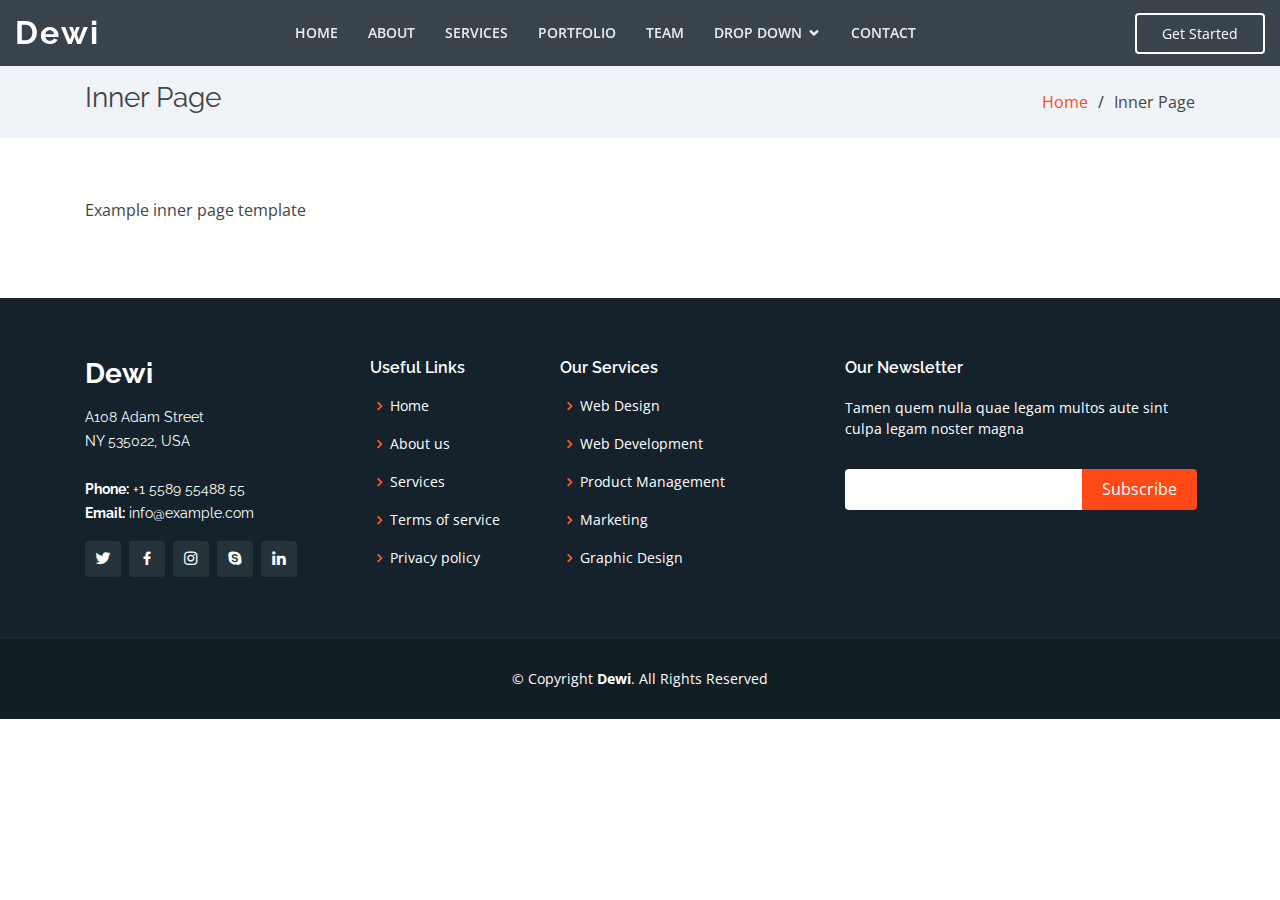
==== inner-page.html @ 9644bba6 "added template" ====
<!DOCTYPE html>
<html lang="en">

<head>
  <meta charset="utf-8">
  <meta content="width=device-width, initial-scale=1.0" name="viewport">

  <title>Inner Page - Dewi Bootstrap Template</title>
  <meta content="" name="descriptison">
  <meta content="" name="keywords">

  <!-- Favicons -->
  <link href="assets/img/favicon.png" rel="icon">
  <link href="assets/img/apple-touch-icon.png" rel="apple-touch-icon">

  <!-- Google Fonts -->
  <link href="https://fonts.googleapis.com/css?family=Open+Sans:300,300i,400,400i,600,600i,700,700i|Raleway:300,300i,400,400i,500,500i,600,600i,700,700i|Poppins:300,300i,400,400i,500,500i,600,600i,700,700i" rel="stylesheet">

  <!-- Vendor CSS Files -->
  <link href="assets/vendor/bootstrap/css/bootstrap.min.css" rel="stylesheet">
  <link href="assets/vendor/icofont/icofont.min.css" rel="stylesheet">
  <link href="assets/vendor/boxicons/css/boxicons.min.css" rel="stylesheet">
  <link href="assets/vendor/venobox/venobox.css" rel="stylesheet">
  <link href="assets/vendor/remixicon/remixicon.css" rel="stylesheet">
  <link href="assets/vendor/owl.carousel/assets/owl.carousel.min.css" rel="stylesheet">
  <link href="assets/vendor/aos/aos.css" rel="stylesheet">

  <!-- Template Main CSS File -->
  <link href="assets/css/style.css" rel="stylesheet">

 
</head>

<body>

  <!-- ======= Header ======= -->
  <header id="header" class="fixed-top header-inner-pages">
    <div class="container-fluid d-flex align-items-center justify-content-between">

      <h1 class="logo"><a href="index.html">Dewi</a></h1>
      <!-- Uncomment below if you prefer to use an image logo -->
      <!-- <a href="index.html" class="logo"><img src="assets/img/logo.png" alt="" class="img-fluid"></a>-->

      <nav class="nav-menu d-none d-lg-block">
        <ul>
          <li><a href="index.html">Home</a></li>
          <li><a href="#about">About</a></li>
          <li><a href="#services">Services</a></li>
          <li><a href="#portfolio">Portfolio</a></li>
          <li><a href="#team">Team</a></li>
          <li class="drop-down"><a href="">Drop Down</a>
            <ul>
              <li><a href="#">Drop Down 1</a></li>
              <li class="drop-down"><a href="#">Deep Drop Down</a>
                <ul>
                  <li><a href="#">Deep Drop Down 1</a></li>
                  <li><a href="#">Deep Drop Down 2</a></li>
                  <li><a href="#">Deep Drop Down 3</a></li>
                  <li><a href="#">Deep Drop Down 4</a></li>
                  <li><a href="#">Deep Drop Down 5</a></li>
                </ul>
              </li>
              <li><a href="#">Drop Down 2</a></li>
              <li><a href="#">Drop Down 3</a></li>
              <li><a href="#">Drop Down 4</a></li>
            </ul>
          </li>
          <li><a href="#contact">Contact</a></li>

        </ul>
      </nav><!-- .nav-menu -->

      <a href="#about" class="get-started-btn scrollto">Get Started</a>

    </div>
  </header><!-- End Header -->

  <main id="main">

    <!-- ======= Breadcrumbs ======= -->
    <section class="breadcrumbs">
      <div class="container">

        <div class="d-flex justify-content-between align-items-center">
          <h2>Inner Page</h2>
          <ol>
            <li><a href="index.html">Home</a></li>
            <li>Inner Page</li>
          </ol>
        </div>

      </div>
    </section><!-- End Breadcrumbs -->

    <section class="inner-page">
      <div class="container">
        <p>
          Example inner page template
        </p>
      </div>
    </section>

  </main><!-- End #main -->

  <!-- ======= Footer ======= -->
  <footer id="footer">
    <div class="footer-top">
      <div class="container">
        <div class="row">

          <div class="col-lg-3 col-md-6">
            <div class="footer-info">
              <h3>Dewi</h3>
              <p>
                A108 Adam Street <br>
                NY 535022, USA<br><br>
                <strong>Phone:</strong> +1 5589 55488 55<br>
                <strong>Email:</strong> info@example.com<br>
              </p>
              <div class="social-links mt-3">
                <a href="#" class="twitter"><i class="bx bxl-twitter"></i></a>
                <a href="#" class="facebook"><i class="bx bxl-facebook"></i></a>
                <a href="#" class="instagram"><i class="bx bxl-instagram"></i></a>
                <a href="#" class="google-plus"><i class="bx bxl-skype"></i></a>
                <a href="#" class="linkedin"><i class="bx bxl-linkedin"></i></a>
              </div>
            </div>
          </div>

          <div class="col-lg-2 col-md-6 footer-links">
            <h4>Useful Links</h4>
            <ul>
              <li><i class="bx bx-chevron-right"></i> <a href="#">Home</a></li>
              <li><i class="bx bx-chevron-right"></i> <a href="#">About us</a></li>
              <li><i class="bx bx-chevron-right"></i> <a href="#">Services</a></li>
              <li><i class="bx bx-chevron-right"></i> <a href="#">Terms of service</a></li>
              <li><i class="bx bx-chevron-right"></i> <a href="#">Privacy policy</a></li>
            </ul>
          </div>

          <div class="col-lg-3 col-md-6 footer-links">
            <h4>Our Services</h4>
            <ul>
              <li><i class="bx bx-chevron-right"></i> <a href="#">Web Design</a></li>
              <li><i class="bx bx-chevron-right"></i> <a href="#">Web Development</a></li>
              <li><i class="bx bx-chevron-right"></i> <a href="#">Product Management</a></li>
              <li><i class="bx bx-chevron-right"></i> <a href="#">Marketing</a></li>
              <li><i class="bx bx-chevron-right"></i> <a href="#">Graphic Design</a></li>
            </ul>
          </div>

          <div class="col-lg-4 col-md-6 footer-newsletter">
            <h4>Our Newsletter</h4>
            <p>Tamen quem nulla quae legam multos aute sint culpa legam noster magna</p>
            <form action="" method="post">
              <input type="email" name="email"><input type="submit" value="Subscribe">
            </form>

          </div>

        </div>
      </div>
    </div>

    <div class="container">
      <div class="copyright">
        &copy; Copyright <strong><span>Dewi</span></strong>. All Rights Reserved
      </div>
      
    </div>
  </footer><!-- End Footer -->

  <a href="#" class="back-to-top"><i class="ri-arrow-up-line"></i></a>
  <div id="preloader"></div>

  <!-- Vendor JS Files -->
  <script src="assets/vendor/jquery/jquery.min.js"></script>
  <script src="assets/vendor/bootstrap/js/bootstrap.bundle.min.js"></script>
  <script src="assets/vendor/jquery.easing/jquery.easing.min.js"></script>
  <script src="assets/vendor/php-email-form/validate.js"></script>
  <script src="assets/vendor/waypoints/jquery.waypoints.min.js"></script>
  <script src="assets/vendor/counterup/counterup.min.js"></script>
  <script src="assets/vendor/venobox/venobox.min.js"></script>
  <script src="assets/vendor/owl.carousel/owl.carousel.min.js"></script>
  <script src="assets/vendor/isotope-layout/isotope.pkgd.min.js"></script>
  <script src="assets/vendor/aos/aos.js"></script>

  <!-- Template Main JS File -->
  <script src="assets/js/main.js"></script>

</body>

</html>
---- assets/vendor/venobox/venobox.css ----
/* ------ venobox.css --------*/
.vbox-overlay *, .vbox-overlay *:before, .vbox-overlay *:after{
    -webkit-backface-visibility: hidden;
    -webkit-box-sizing:border-box;
    -moz-box-sizing:border-box;
    box-sizing:border-box;
}
.vbox-overlay * { 
    -webkit-backface-visibility: visible;
    backface-visibility: visible;
}
.vbox-overlay{
    display: -webkit-flex;
    display: flex;
    -webkit-flex-direction: column;
    flex-direction: column;
    -webkit-justify-content: center;
    justify-content: center;
    -webkit-align-items: center;
    align-items: center;
    position: fixed;
    left: 0;
    top: 0;
    bottom: 0;
    right: 0;
    z-index: 999999;
}

/* ----- navigation ----- */
.vbox-title{
    width: 100%;
    height: 40px;
    float: left;
    text-align: center;
    line-height: 28px;
    font-size: 12px;
    padding: 6px 50px;
    overflow: hidden;
    position: fixed;
    display: none;
    left: 0;
    z-index: 89;
}
.vbox-close{
    cursor: pointer;
    position: fixed;
    top: -1px;
    right: 0;
    width: 50px;
    height: 40px;
    padding: 6px;
    display: block;
    background-position:10px center;
    overflow: hidden;
    font-size: 24px;
    line-height: 1;
    text-align: center;
    z-index: 99;
}
.vbox-left{
    cursor: pointer;
    position: fixed;
    left: 0;
    height: 40px;
    overflow: hidden;
    line-height: 28px;
    font-size: 12px;
    z-index: 99;
    display: flex;
    align-items:center;
}
.vbox-num{
    display: inline-block;
    margin: 6px 0 6px 15px;
}
/* ----- Social share ----- */
.vbox-share{
    line-height: 28px;
    font-size: 12px;
    overflow: hidden;
    position: fixed;
    left: 0;
    z-index: 98;
    display: flex;
    align-items:center;
    justify-content: center;
    width: 100%;
    text-align: center;
}
.vbox-share svg{
    max-height: 28px;
    width: 28px;
    z-index: 10;
    margin-left: 12px;
    margin-top: 6px;
    margin-bottom: 6px;
    vertical-align: middle;
}


/* ----- navigation ARROWS ----- */
.vbox-next, .vbox-prev{
    position: fixed;
    top: 50%;
    margin-top: -15px;
    overflow: hidden;
    cursor: pointer;
    display: block;
    width: 45px;
    height: 45px;
    z-index: 99;
}
.vbox-next span, .vbox-prev span{
    position: relative;
    width: 20px;
    height: 20px;
    border: 2px solid transparent;
    border-top-color: #B6B6B6;
    border-right-color: #B6B6B6;
    text-indent: -100px;
    position: absolute;
    top: 8px;
    display: block;
}
.vbox-prev{
    left: 15px;
}
.vbox-next{
    right: 15px;
}
.vbox-prev span{
    left: 10px;
    -ms-transform: rotate(-135deg);
    -webkit-transform: rotate(-135deg);
    transform: rotate(-135deg);
}
.vbox-next span{
    -ms-transform: rotate(45deg);
    -webkit-transform: rotate(45deg);
    transform: rotate(45deg);
    right: 10px;
}
/* ------- inline window ------ */
.vbox-inline{
    width: 420px;
    height: 315px;
    height: 70vh;
    padding: 10px;
    background: #fff;
    margin: 0 auto;
    overflow: auto;
    text-align: left;
}
/* ------- Video & iFrames window ------ */
.venoframe{
    max-width: 100%;
    width: 100%;
    border: none;
    width: 100%;
    height: 260px;
    height: 70vh;
}
.venoframe.vbvid{
    height: 260px;
}
@media (min-width: 768px) {
    .venoframe, .vbox-inline{
        width: 90%;
        height: 360px;
        height: 70vh;
    }
    .venoframe.vbvid{
        width: 640px;
        height: 360px;
    }
}
@media (min-width: 992px) {
    .venoframe, .vbox-inline{
        max-width: 1200px;
        width: 80%;
        height: 540px;
        height: 70vh;
    }
    .venoframe.vbvid{
        width: 960px;
        height: 540px;
    }
}
/* 
Please do NOT edit this part! 
or at least read this note: http://i.imgur.com/7C0ws9e.gif
*/
.vbox-open{
    overflow: hidden;
}
.vbox-container{
    position: absolute;
    left: 0;
    right: 0;
    top: 0;
    bottom: 0;
    overflow-x: hidden;
    overflow-y: scroll;
    overflow-scrolling: touch;
    -webkit-overflow-scrolling: touch;
    z-index: 20;
    max-height: 100%;

}

.vbox-content{
    text-align: center;
    float: left;
    width: 100%;
    position: relative;
    overflow: hidden;
    padding: 20px 4%;
}
.vbox-container img{
    max-width: 100%;
    height: auto;
}
.vbox-figlio{
    box-shadow: 0 0 12px rgba(0,0,0,0.19), 0 6px 6px rgba(0,0,0,0.23);
    max-width: 100%;
    text-align: initial;
}
img.vbox-figlio{
    -webkit-user-select: none;
-khtml-user-select: none;
-moz-user-select: none;
-o-user-select: none;
user-select: none;
}
.vbox-content.swipe-left{
    margin-left: -200px !important;
}
.vbox-content.swipe-right{
    margin-left: 200px !important;
}
.vbox-animated{
    webkit-transition: margin 300ms ease-out;
    transition: margin 300ms ease-out;
}

/* ---------- preloader ----------
 * SPINKIT 
 * http://tobiasahlin.com/spinkit/
-------------------------------- */
.sk-double-bounce,.sk-rotating-plane{width:40px;height:40px;margin:40px auto}.sk-rotating-plane{background-color:#333;-webkit-animation:sk-rotatePlane 1.2s infinite ease-in-out;animation:sk-rotatePlane 1.2s infinite ease-in-out}@-webkit-keyframes sk-rotatePlane{0%{-webkit-transform:perspective(120px) rotateX(0) rotateY(0);transform:perspective(120px) rotateX(0) rotateY(0)}50%{-webkit-transform:perspective(120px) rotateX(-180.1deg) rotateY(0);transform:perspective(120px) rotateX(-180.1deg) rotateY(0)}100%{-webkit-transform:perspective(120px) rotateX(-180deg) rotateY(-179.9deg);transform:perspective(120px) rotateX(-180deg) rotateY(-179.9deg)}}@keyframes sk-rotatePlane{0%{-webkit-transform:perspective(120px) rotateX(0) rotateY(0);transform:perspective(120px) rotateX(0) rotateY(0)}50%{-webkit-transform:perspective(120px) rotateX(-180.1deg) rotateY(0);transform:perspective(120px) rotateX(-180.1deg) rotateY(0)}100%{-webkit-transform:perspective(120px) rotateX(-180deg) rotateY(-179.9deg);transform:perspective(120px) rotateX(-180deg) rotateY(-179.9deg)}}.sk-double-bounce{position:relative}.sk-double-bounce .sk-child{width:100%;height:100%;border-radius:50%;background-color:#333;opacity:.6;position:absolute;top:0;left:0;-webkit-animation:sk-doubleBounce 2s infinite ease-in-out;animation:sk-doubleBounce 2s infinite ease-in-out}.sk-chasing-dots .sk-child,.sk-spinner-pulse,.sk-three-bounce .sk-child{background-color:#333;border-radius:100%}.sk-double-bounce .sk-double-bounce2{-webkit-animation-delay:-1s;animation-delay:-1s}@-webkit-keyframes sk-doubleBounce{0%,100%{-webkit-transform:scale(0);transform:scale(0)}50%{-webkit-transform:scale(1);transform:scale(1)}}@keyframes sk-doubleBounce{0%,100%{-webkit-transform:scale(0);transform:scale(0)}50%{-webkit-transform:scale(1);transform:scale(1)}}.sk-wave{margin:40px auto;width:50px;height:40px;text-align:center;font-size:10px}.sk-wave .sk-rect{background-color:#333;height:100%;width:6px;display:inline-block;-webkit-animation:sk-waveStretchDelay 1.2s infinite ease-in-out;animation:sk-waveStretchDelay 1.2s infinite ease-in-out}.sk-wave .sk-rect1{-webkit-animation-delay:-1.2s;animation-delay:-1.2s}.sk-wave .sk-rect2{-webkit-animation-delay:-1.1s;animation-delay:-1.1s}.sk-wave .sk-rect3{-webkit-animation-delay:-1s;animation-delay:-1s}.sk-wave .sk-rect4{-webkit-animation-delay:-.9s;animation-delay:-.9s}.sk-wave .sk-rect5{-webkit-animation-delay:-.8s;animation-delay:-.8s}@-webkit-keyframes sk-waveStretchDelay{0%,100%,40%{-webkit-transform:scaleY(.4);transform:scaleY(.4)}20%{-webkit-transform:scaleY(1);transform:scaleY(1)}}@keyframes sk-waveStretchDelay{0%,100%,40%{-webkit-transform:scaleY(.4);transform:scaleY(.4)}20%{-webkit-transform:scaleY(1);transform:scaleY(1)}}.sk-wandering-cubes{margin:40px auto;width:40px;height:40px;position:relative}.sk-wandering-cubes .sk-cube{background-color:#333;width:10px;height:10px;position:absolute;top:0;left:0;-webkit-animation:sk-wanderingCube 1.8s ease-in-out -1.8s infinite both;animation:sk-wanderingCube 1.8s ease-in-out -1.8s infinite both}.sk-chasing-dots,.sk-spinner-pulse{width:40px;height:40px;margin:40px auto}.sk-wandering-cubes .sk-cube2{-webkit-animation-delay:-.9s;animation-delay:-.9s}@-webkit-keyframes sk-wanderingCube{0%{-webkit-transform:rotate(0);transform:rotate(0)}25%{-webkit-transform:translateX(30px) rotate(-90deg) scale(.5);transform:translateX(30px) rotate(-90deg) scale(.5)}50%{-webkit-transform:translateX(30px) translateY(30px) rotate(-179deg);transform:translateX(30px) translateY(30px) rotate(-179deg)}50.1%{-webkit-transform:translateX(30px) translateY(30px) rotate(-180deg);transform:translateX(30px) translateY(30px) rotate(-180deg)}75%{-webkit-transform:translateX(0) translateY(30px) rotate(-270deg) scale(.5);transform:translateX(0) translateY(30px) rotate(-270deg) scale(.5)}100%{-webkit-transform:rotate(-360deg);transform:rotate(-360deg)}}@keyframes sk-wanderingCube{0%{-webkit-transform:rotate(0);transform:rotate(0)}25%{-webkit-transform:translateX(30px) rotate(-90deg) scale(.5);transform:translateX(30px) rotate(-90deg) scale(.5)}50%{-webkit-transform:translateX(30px) translateY(30px) rotate(-179deg);transform:translateX(30px) translateY(30px) rotate(-179deg)}50.1%{-webkit-transform:translateX(30px) translateY(30px) rotate(-180deg);transform:translateX(30px) translateY(30px) rotate(-180deg)}75%{-webkit-transform:translateX(0) translateY(30px) rotate(-270deg) scale(.5);transform:translateX(0) translateY(30px) rotate(-270deg) scale(.5)}100%{-webkit-transform:rotate(-360deg);transform:rotate(-360deg)}}.sk-spinner-pulse{-webkit-animation:sk-pulseScaleOut 1s infinite ease-in-out;animation:sk-pulseScaleOut 1s infinite ease-in-out}@-webkit-keyframes sk-pulseScaleOut{0%{-webkit-transform:scale(0);transform:scale(0)}100%{-webkit-transform:scale(1);transform:scale(1);opacity:0}}@keyframes sk-pulseScaleOut{0%{-webkit-transform:scale(0);transform:scale(0)}100%{-webkit-transform:scale(1);transform:scale(1);opacity:0}}.sk-chasing-dots{position:relative;text-align:center;-webkit-animation:sk-chasingDotsRotate 2s infinite linear;animation:sk-chasingDotsRotate 2s infinite linear}.sk-chasing-dots .sk-child{width:60%;height:60%;display:inline-block;position:absolute;top:0;-webkit-animation:sk-chasingDotsBounce 2s infinite ease-in-out;animation:sk-chasingDotsBounce 2s infinite ease-in-out}.sk-chasing-dots .sk-dot2{top:auto;bottom:0;-webkit-animation-delay:-1s;animation-delay:-1s}@-webkit-keyframes sk-chasingDotsRotate{100%{-webkit-transform:rotate(360deg);transform:rotate(360deg)}}@keyframes sk-chasingDotsRotate{100%{-webkit-transform:rotate(360deg);transform:rotate(360deg)}}@-webkit-keyframes sk-chasingDotsBounce{0%,100%{-webkit-transform:scale(0);transform:scale(0)}50%{-webkit-transform:scale(1);transform:scale(1)}}@keyframes sk-chasingDotsBounce{0%,100%{-webkit-transform:scale(0);transform:scale(0)}50%{-webkit-transform:scale(1);transform:scale(1)}}.sk-three-bounce{margin:40px auto;width:80px;text-align:center}.sk-three-bounce .sk-child{width:20px;height:20px;display:inline-block;-webkit-animation:sk-three-bounce 1.4s ease-in-out 0s infinite both;animation:sk-three-bounce 1.4s ease-in-out 0s infinite both}.sk-circle .sk-child:before,.sk-fading-circle .sk-circle:before{display:block;border-radius:100%;content:'';background-color:#333}.sk-three-bounce .sk-bounce1{-webkit-animation-delay:-.32s;animation-delay:-.32s}.sk-three-bounce .sk-bounce2{-webkit-animation-delay:-.16s;animation-delay:-.16s}@-webkit-keyframes sk-three-bounce{0%,100%,80%{-webkit-transform:scale(0);transform:scale(0)}40%{-webkit-transform:scale(1);transform:scale(1)}}@keyframes sk-three-bounce{0%,100%,80%{-webkit-transform:scale(0);transform:scale(0)}40%{-webkit-transform:scale(1);transform:scale(1)}}.sk-circle{margin:40px auto;width:40px;height:40px;position:relative}.sk-circle .sk-child{width:100%;height:100%;position:absolute;left:0;top:0}.sk-circle .sk-child:before{margin:0 auto;width:15%;height:15%;-webkit-animation:sk-circleBounceDelay 1.2s infinite ease-in-out both;animation:sk-circleBounceDelay 1.2s infinite ease-in-out both}.sk-circle .sk-circle2{-webkit-transform:rotate(30deg);-ms-transform:rotate(30deg);transform:rotate(30deg)}.sk-circle .sk-circle3{-webkit-transform:rotate(60deg);-ms-transform:rotate(60deg);transform:rotate(60deg)}.sk-circle .sk-circle4{-webkit-transform:rotate(90deg);-ms-transform:rotate(90deg);transform:rotate(90deg)}.sk-circle .sk-circle5{-webkit-transform:rotate(120deg);-ms-transform:rotate(120deg);transform:rotate(120deg)}.sk-circle .sk-circle6{-webkit-transform:rotate(150deg);-ms-transform:rotate(150deg);transform:rotate(150deg)}.sk-circle .sk-circle7{-webkit-transform:rotate(180deg);-ms-transform:rotate(180deg);transform:rotate(180deg)}.sk-circle .sk-circle8{-webkit-transform:rotate(210deg);-ms-transform:rotate(210deg);transform:rotate(210deg)}.sk-circle .sk-circle9{-webkit-transform:rotate(240deg);-ms-transform:rotate(240deg);transform:rotate(240deg)}.sk-circle .sk-circle10{-webkit-transform:rotate(270deg);-ms-transform:rotate(270deg);transform:rotate(270deg)}.sk-circle .sk-circle11{-webkit-transform:rotate(300deg);-ms-transform:rotate(300deg);transform:rotate(300deg)}.sk-circle .sk-circle12{-webkit-transform:rotate(330deg);-ms-transform:rotate(330deg);transform:rotate(330deg)}.sk-circle .sk-circle2:before{-webkit-animation-delay:-1.1s;animation-delay:-1.1s}.sk-circle .sk-circle3:before{-webkit-animation-delay:-1s;animation-delay:-1s}.sk-circle .sk-circle4:before{-webkit-animation-delay:-.9s;animation-delay:-.9s}.sk-circle .sk-circle5:before{-webkit-animation-delay:-.8s;animation-delay:-.8s}.sk-circle .sk-circle6:before{-webkit-animation-delay:-.7s;animation-delay:-.7s}.sk-circle .sk-circle7:before{-webkit-animation-delay:-.6s;animation-delay:-.6s}.sk-circle .sk-circle8:before{-webkit-animation-delay:-.5s;animation-delay:-.5s}.sk-circle .sk-circle9:before{-webkit-animation-delay:-.4s;animation-delay:-.4s}.sk-circle .sk-circle10:before{-webkit-animation-delay:-.3s;animation-delay:-.3s}.sk-circle .sk-circle11:before{-webkit-animation-delay:-.2s;animation-delay:-.2s}.sk-circle .sk-circle12:before{-webkit-animation-delay:-.1s;animation-delay:-.1s}@-webkit-keyframes sk-circleBounceDelay{0%,100%,80%{-webkit-transform:scale(0);transform:scale(0)}40%{-webkit-transform:scale(1);transform:scale(1)}}@keyframes sk-circleBounceDelay{0%,100%,80%{-webkit-transform:scale(0);transform:scale(0)}40%{-webkit-transform:scale(1);transform:scale(1)}}.sk-cube-grid{width:40px;height:40px;margin:40px auto}.sk-cube-grid .sk-cube{width:33.33%;height:33.33%;background-color:#333;float:left;-webkit-animation:sk-cubeGridScaleDelay 1.3s infinite ease-in-out;animation:sk-cubeGridScaleDelay 1.3s infinite ease-in-out}.sk-cube-grid .sk-cube1{-webkit-animation-delay:.2s;animation-delay:.2s}.sk-cube-grid .sk-cube2{-webkit-animation-delay:.3s;animation-delay:.3s}.sk-cube-grid .sk-cube3{-webkit-animation-delay:.4s;animation-delay:.4s}.sk-cube-grid .sk-cube4{-webkit-animation-delay:.1s;animation-delay:.1s}.sk-cube-grid .sk-cube5{-webkit-animation-delay:.2s;animation-delay:.2s}.sk-cube-grid .sk-cube6{-webkit-animation-delay:.3s;animation-delay:.3s}.sk-cube-grid .sk-cube7{-webkit-animation-delay:0ms;animation-delay:0ms}.sk-cube-grid .sk-cube8{-webkit-animation-delay:.1s;animation-delay:.1s}.sk-cube-grid .sk-cube9{-webkit-animation-delay:.2s;animation-delay:.2s}@-webkit-keyframes sk-cubeGridScaleDelay{0%,100%,70%{-webkit-transform:scale3D(1,1,1);transform:scale3D(1,1,1)}35%{-webkit-transform:scale3D(0,0,1);transform:scale3D(0,0,1)}}@keyframes sk-cubeGridScaleDelay{0%,100%,70%{-webkit-transform:scale3D(1,1,1);transform:scale3D(1,1,1)}35%{-webkit-transform:scale3D(0,0,1);transform:scale3D(0,0,1)}}.sk-fading-circle{margin:40px auto;width:40px;height:40px;position:relative}.sk-fading-circle .sk-circle{width:100%;height:100%;position:absolute;left:0;top:0}.sk-fading-circle .sk-circle:before{margin:0 auto;width:15%;height:15%;-webkit-animation:sk-circleFadeDelay 1.2s infinite ease-in-out both;animation:sk-circleFadeDelay 1.2s infinite ease-in-out both}.sk-fading-circle .sk-circle2{-webkit-transform:rotate(30deg);-ms-transform:rotate(30deg);transform:rotate(30deg)}.sk-fading-circle .sk-circle3{-webkit-transform:rotate(60deg);-ms-transform:rotate(60deg);transform:rotate(60deg)}.sk-fading-circle .sk-circle4{-webkit-transform:rotate(90deg);-ms-transform:rotate(90deg);transform:rotate(90deg)}.sk-fading-circle .sk-circle5{-webkit-transform:rotate(120deg);-ms-transform:rotate(120deg);transform:rotate(120deg)}.sk-fading-circle .sk-circle6{-webkit-transform:rotate(150deg);-ms-transform:rotate(150deg);transform:rotate(150deg)}.sk-fading-circle .sk-circle7{-webkit-transform:rotate(180deg);-ms-transform:rotate(180deg);transform:rotate(180deg)}.sk-fading-circle .sk-circle8{-webkit-transform:rotate(210deg);-ms-transform:rotate(210deg);transform:rotate(210deg)}.sk-fading-circle .sk-circle9{-webkit-transform:rotate(240deg);-ms-transform:rotate(240deg);transform:rotate(240deg)}.sk-fading-circle .sk-circle10{-webkit-transform:rotate(270deg);-ms-transform:rotate(270deg);transform:rotate(270deg)}.sk-fading-circle .sk-circle11{-webkit-transform:rotate(300deg);-ms-transform:rotate(300deg);transform:rotate(300deg)}.sk-fading-circle .sk-circle12{-webkit-transform:rotate(330deg);-ms-transform:rotate(330deg);transform:rotate(330deg)}.sk-fading-circle .sk-circle2:before{-webkit-animation-delay:-1.1s;animation-delay:-1.1s}.sk-fading-circle .sk-circle3:before{-webkit-animation-delay:-1s;animation-delay:-1s}.sk-fading-circle .sk-circle4:before{-webkit-animation-delay:-.9s;animation-delay:-.9s}.sk-fading-circle .sk-circle5:before{-webkit-animation-delay:-.8s;animation-delay:-.8s}.sk-fading-circle .sk-circle6:before{-webkit-animation-delay:-.7s;animation-delay:-.7s}.sk-fading-circle .sk-circle7:before{-webkit-animation-delay:-.6s;animation-delay:-.6s}.sk-fading-circle .sk-circle8:before{-webkit-animation-delay:-.5s;animation-delay:-.5s}.sk-fading-circle .sk-circle9:before{-webkit-animation-delay:-.4s;animation-delay:-.4s}.sk-fading-circle .sk-circle10:before{-webkit-animation-delay:-.3s;animation-delay:-.3s}.sk-fading-circle .sk-circle11:before{-webkit-animation-delay:-.2s;animation-delay:-.2s}.sk-fading-circle .sk-circle12:before{-webkit-animation-delay:-.1s;animation-delay:-.1s}@-webkit-keyframes sk-circleFadeDelay{0%,100%,39%{opacity:0}40%{opacity:1}}@keyframes sk-circleFadeDelay{0%,100%,39%{opacity:0}40%{opacity:1}}.sk-folding-cube{margin:40px auto;width:40px;height:40px;position:relative;-webkit-transform:rotateZ(45deg);transform:rotateZ(45deg)}.sk-folding-cube .sk-cube{float:left;width:50%;height:50%;position:relative;-webkit-transform:scale(1.1);-ms-transform:scale(1.1);transform:scale(1.1)}.sk-folding-cube .sk-cube:before{content:'';position:absolute;top:0;left:0;width:100%;height:100%;background-color:#333;-webkit-animation:sk-foldCubeAngle 2.4s infinite linear both;animation:sk-foldCubeAngle 2.4s infinite linear both;-webkit-transform-origin:100% 100%;-ms-transform-origin:100% 100%;transform-origin:100% 100%}.sk-folding-cube .sk-cube2{-webkit-transform:scale(1.1) rotateZ(90deg);transform:scale(1.1) rotateZ(90deg)}.sk-folding-cube .sk-cube3{-webkit-transform:scale(1.1) rotateZ(180deg);transform:scale(1.1) rotateZ(180deg)}.sk-folding-cube .sk-cube4{-webkit-transform:scale(1.1) rotateZ(270deg);transform:scale(1.1) rotateZ(270deg)}.sk-folding-cube .sk-cube2:before{-webkit-animation-delay:.3s;animation-delay:.3s}.sk-folding-cube .sk-cube3:before{-webkit-animation-delay:.6s;animation-delay:.6s}.sk-folding-cube .sk-cube4:before{-webkit-animation-delay:.9s;animation-delay:.9s}@-webkit-keyframes sk-foldCubeAngle{0%,10%{-webkit-transform:perspective(140px) rotateX(-180deg);transform:perspective(140px) rotateX(-180deg);opacity:0}25%,75%{-webkit-transform:perspective(140px) rotateX(0);transform:perspective(140px) rotateX(0);opacity:1}100%,90%{-webkit-transform:perspective(140px) rotateY(180deg);transform:perspective(140px) rotateY(180deg);opacity:0}}@keyframes sk-foldCubeAngle{0%,10%{-webkit-transform:perspective(140px) rotateX(-180deg);transform:perspective(140px) rotateX(-180deg);opacity:0}25%,75%{-webkit-transform:perspective(140px) rotateX(0);transform:perspective(140px) rotateX(0);opacity:1}100%,90%{-webkit-transform:perspective(140px) rotateY(180deg);transform:perspective(140px) rotateY(180deg);opacity:0}}
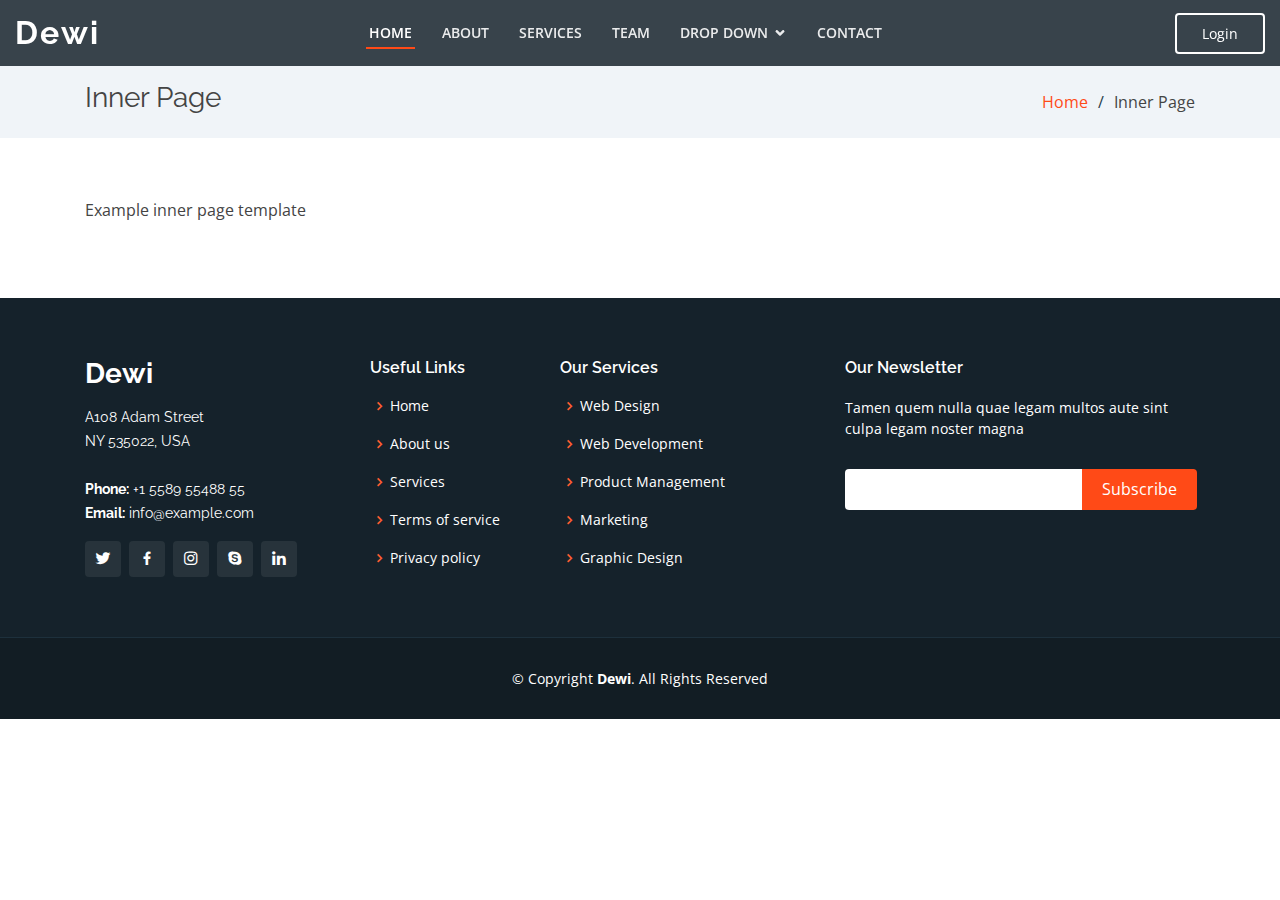
==== commit a7392a78: "adapted navbar based on client requirement" ====
--- a/inner-page.html
+++ b/inner-page.html
@@ -5,7 +5,7 @@
   <meta charset="utf-8">
   <meta content="width=device-width, initial-scale=1.0" name="viewport">
 
-  <title>Inner Page - Dewi Bootstrap Template</title>
+  <title>Dewi Bootstrap Template - Index</title>
   <meta content="" name="descriptison">
   <meta content="" name="keywords">
 
@@ -43,10 +43,9 @@
 
       <nav class="nav-menu d-none d-lg-block">
         <ul>
-          <li><a href="index.html">Home</a></li>
+          <li class="active"><a href="index.html">Home</a></li>
           <li><a href="#about">About</a></li>
           <li><a href="#services">Services</a></li>
-          <li><a href="#portfolio">Portfolio</a></li>
           <li><a href="#team">Team</a></li>
           <li class="drop-down"><a href="">Drop Down</a>
             <ul>
@@ -70,7 +69,7 @@
         </ul>
       </nav><!-- .nav-menu -->
 
-      <a href="#about" class="get-started-btn scrollto">Get Started</a>
+      <a href="#about" class="get-started-btn scrollto">Login</a>
 
     </div>
   </header><!-- End Header -->
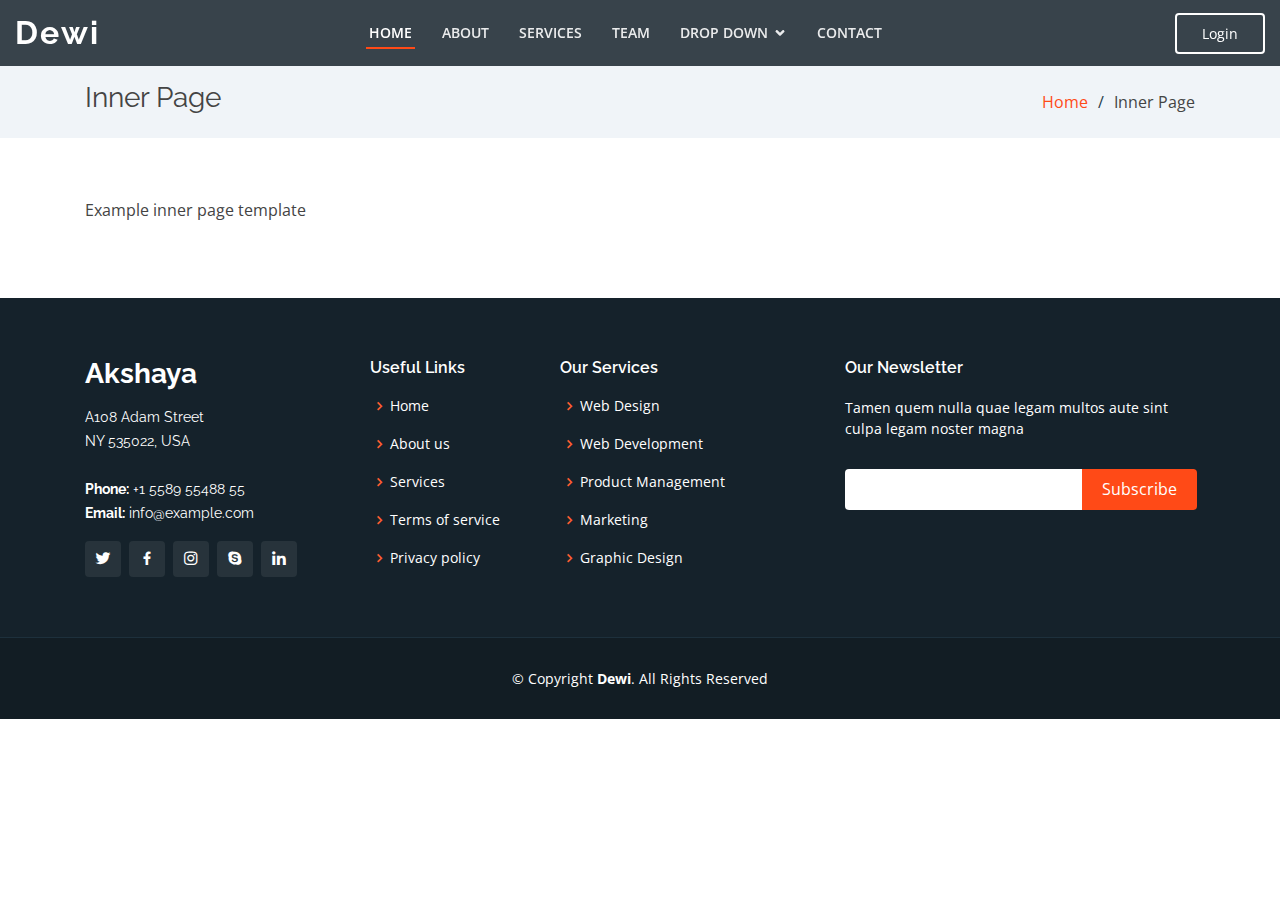
==== commit 3565c9cf: "dewi--> akshaya" ====
--- a/inner-page.html
+++ b/inner-page.html
@@ -5,7 +5,7 @@
   <meta charset="utf-8">
   <meta content="width=device-width, initial-scale=1.0" name="viewport">
 
-  <title>Dewi Bootstrap Template - Index</title>
+  <title>Akshaya</title>
   <meta content="" name="descriptison">
   <meta content="" name="keywords">
 
@@ -109,7 +109,7 @@
 
           <div class="col-lg-3 col-md-6">
             <div class="footer-info">
-              <h3>Dewi</h3>
+              <h3>Akshaya</h3>
               <p>
                 A108 Adam Street <br>
                 NY 535022, USA<br><br>
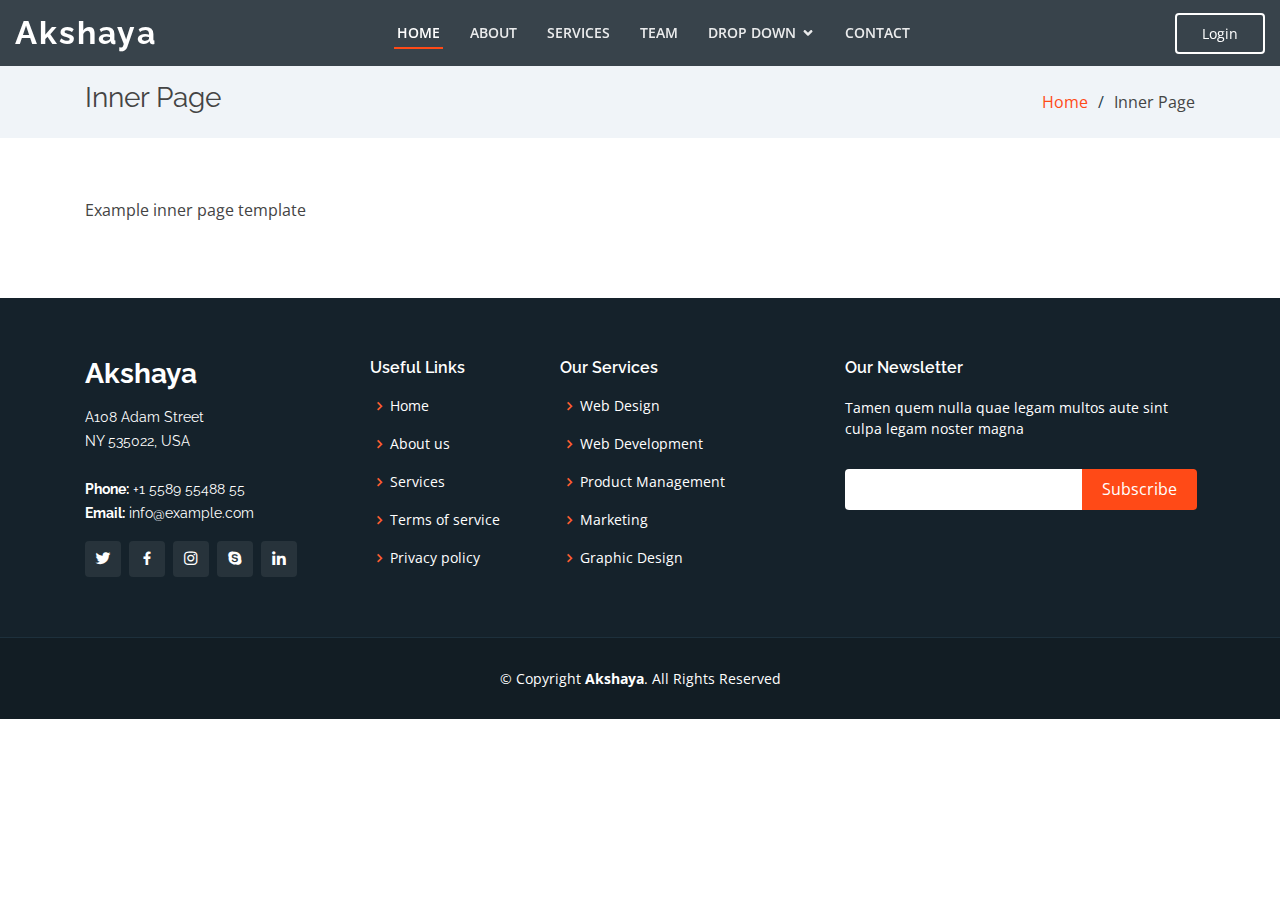
==== commit 8024bc86: "added credits in footer" ====
--- a/inner-page.html
+++ b/inner-page.html
@@ -37,7 +37,7 @@
   <header id="header" class="fixed-top header-inner-pages">
     <div class="container-fluid d-flex align-items-center justify-content-between">
 
-      <h1 class="logo"><a href="index.html">Dewi</a></h1>
+      <h1 class="logo"><a href="index.html">Akshaya</a></h1>
       <!-- Uncomment below if you prefer to use an image logo -->
       <!-- <a href="index.html" class="logo"><img src="assets/img/logo.png" alt="" class="img-fluid"></a>-->
 
@@ -163,7 +163,7 @@
 
     <div class="container">
       <div class="copyright">
-        &copy; Copyright <strong><span>Dewi</span></strong>. All Rights Reserved
+        &copy; Copyright <strong><span>Akshaya</span></strong>. All Rights Reserved
       </div>
       
     </div>
